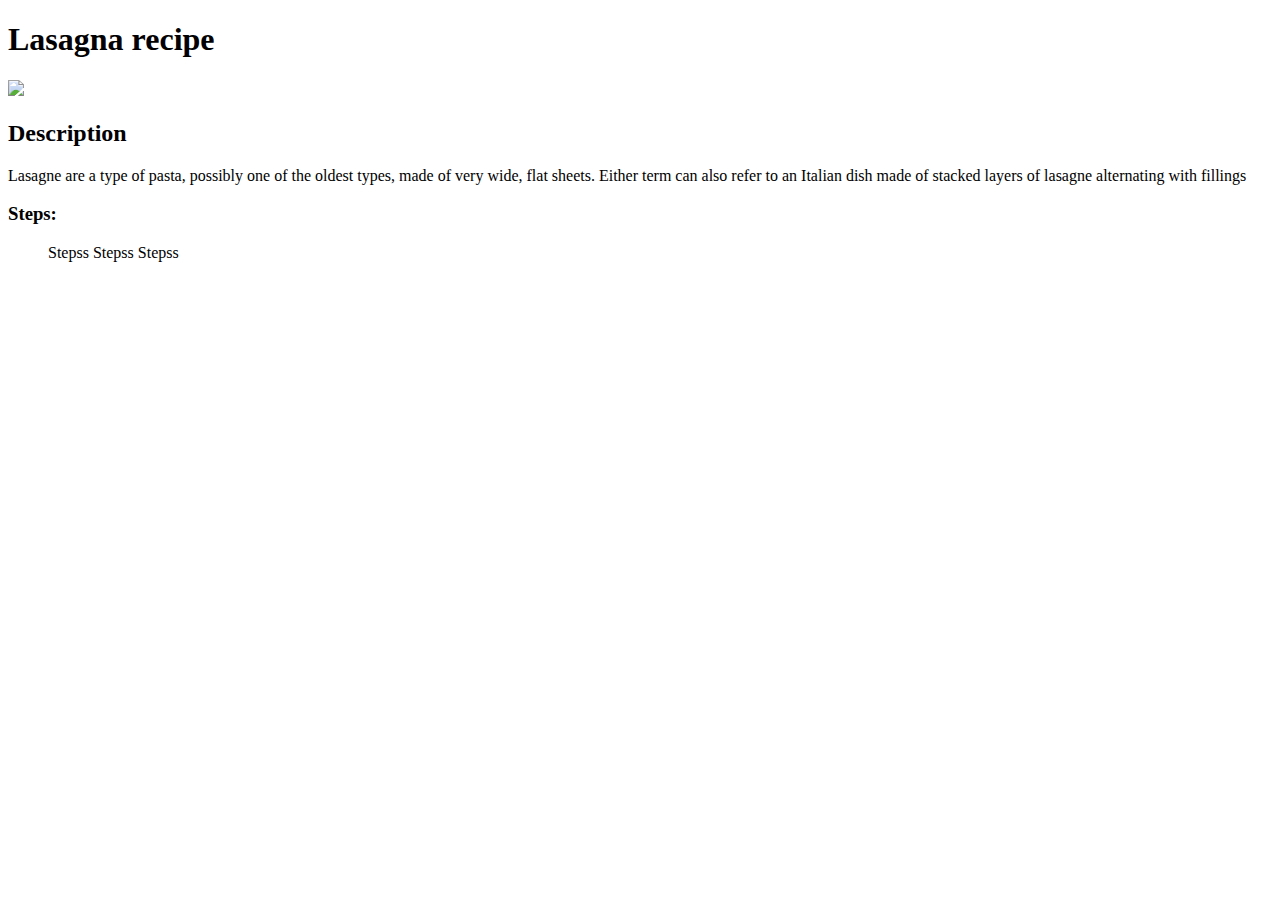
==== recipes/lasagna.html @ 8cbf546d "added boierplates for receipes and a page" ====
<!DOCTYPE html>
<html lang="en">

<head>
    <meta charset="UTF-8">
    <meta http-equiv="X-UA-Compatible" content="IE=edge">
    <meta name="viewport" content="width=device-width, initial-scale=1.0">
    <title>Lasagna</title>
</head>

<body>
    <h1>Lasagna recipe</h1>
    <img
        src="https://upload.wikimedia.org/wikipedia/commons/thumb/b/ba/Lasagne_-_stonesoup.jpg/640px-Lasagne_-_stonesoup.jpg">
    <h2>Description</h2>
    <p>Lasagne are a type of pasta, possibly one of the oldest types, made of very wide, flat sheets. Either term can
        also
        refer to an Italian dish made of stacked layers of lasagne alternating with fillings</p>
    <h3>Steps:</h3>
    <ol>
        <ui>Stepss</ui>
        <ui>Stepss</ui>
        <ui>Stepss</ui>
    </ol>
</body>

</html>
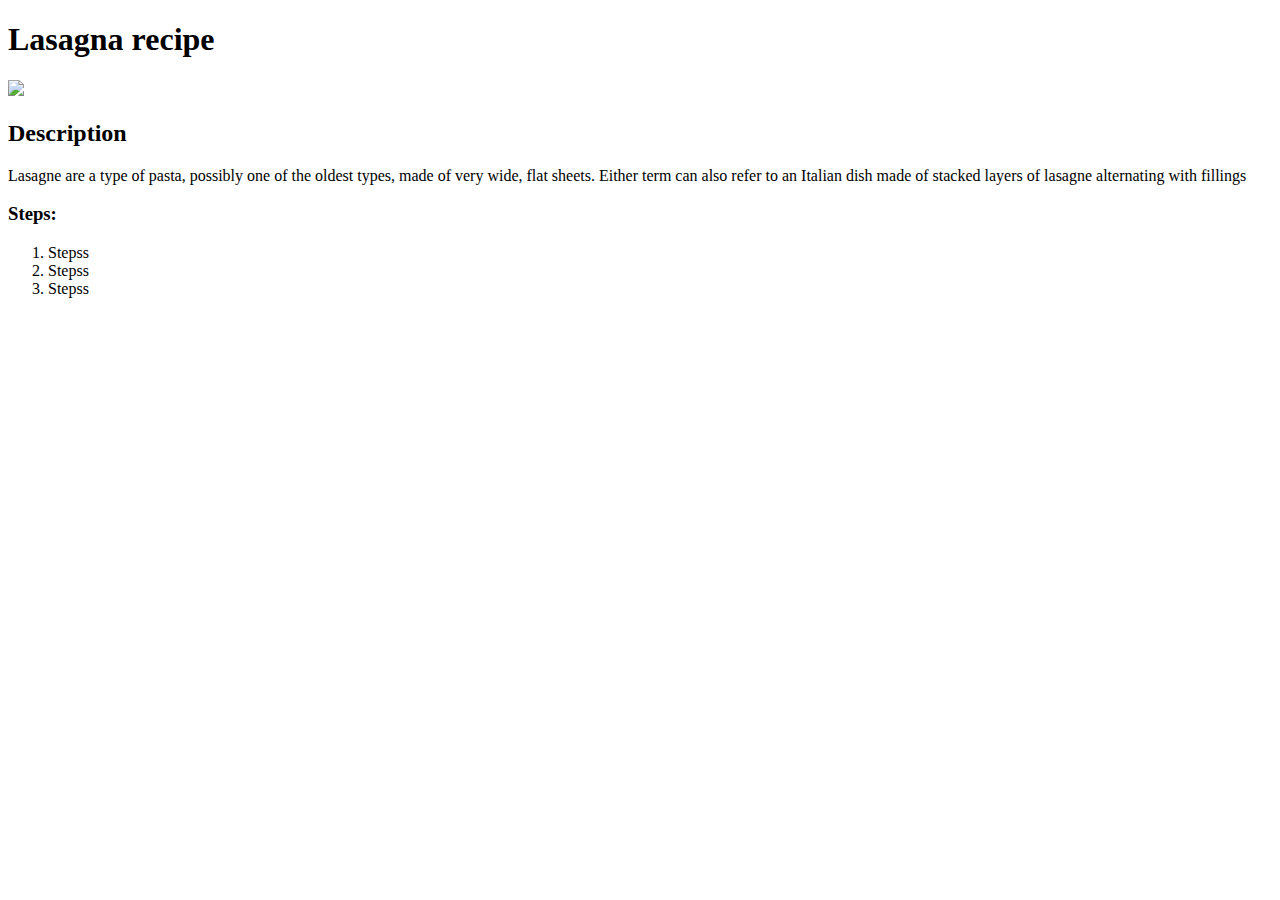
==== commit c67f2ddb: "added image and recipe pages" ====
--- a/recipes/lasagna.html
+++ b/recipes/lasagna.html
@@ -3,7 +3,7 @@
 
 <head>
     <meta charset="UTF-8">
-    <meta http-equiv="X-UA-Compatible" content="IE=edge">
+    <meta http-eqliv="X-UA-Compatible" content="IE=edge">
     <meta name="viewport" content="width=device-width, initial-scale=1.0">
     <title>Lasagna</title>
 </head>
@@ -18,9 +18,9 @@
         refer to an Italian dish made of stacked layers of lasagne alternating with fillings</p>
     <h3>Steps:</h3>
     <ol>
-        <ui>Stepss</ui>
-        <ui>Stepss</ui>
-        <ui>Stepss</ui>
+        <li>Stepss</li>
+        <li>Stepss</li>
+        <li>Stepss</li>
     </ol>
 </body>
 
